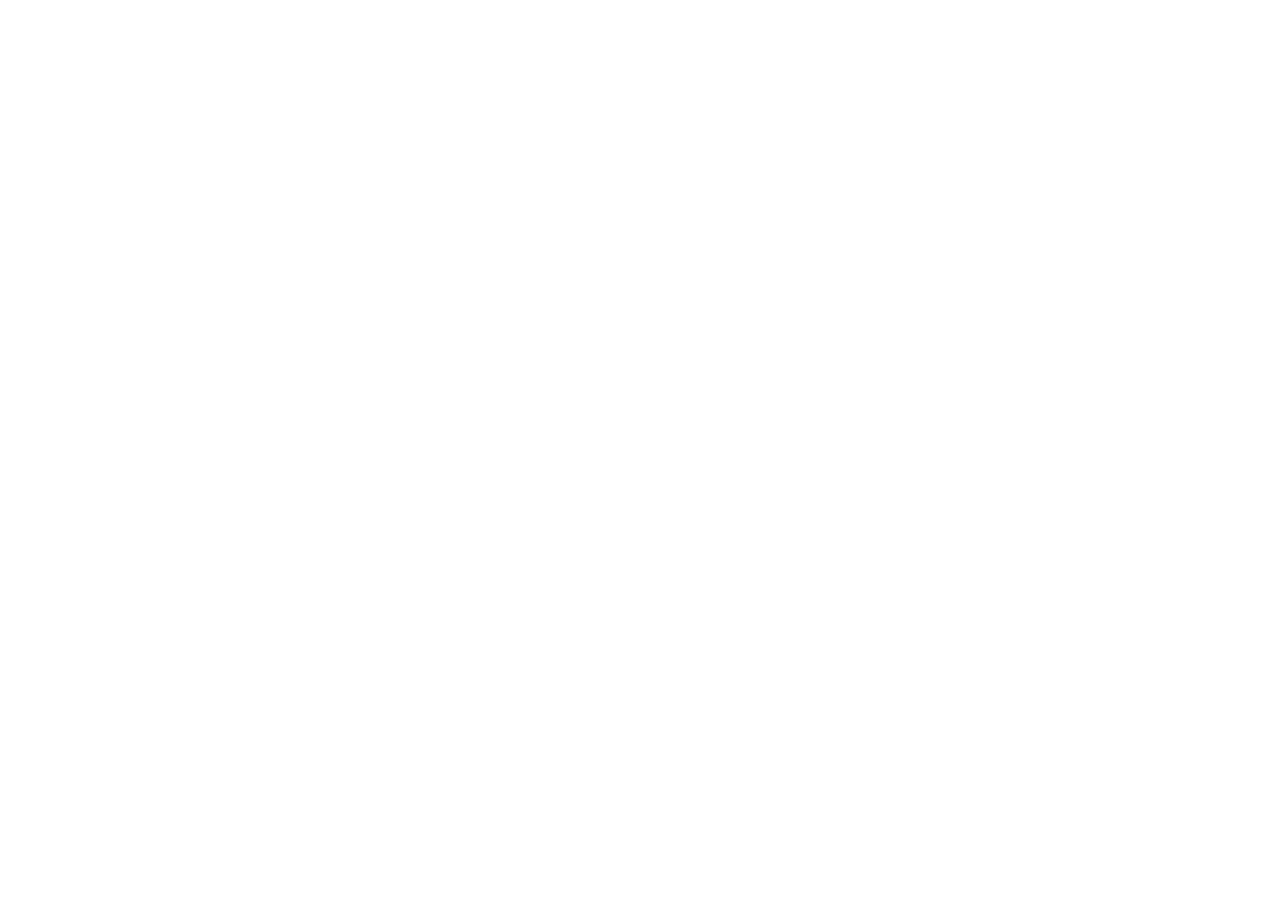
==== index.html @ 19d8b135 "index.html" ====
<html lang="en">
<head>
    <meta charset="UTF-8">
    <meta http-equiv="X-UA-Compatible" content="IE=edge">
    <meta name="viewport" content="width=
    , initial-scale=1.0">
    <title>Document</title>
</head>
<body>
    <div></div>
</body>
</html>
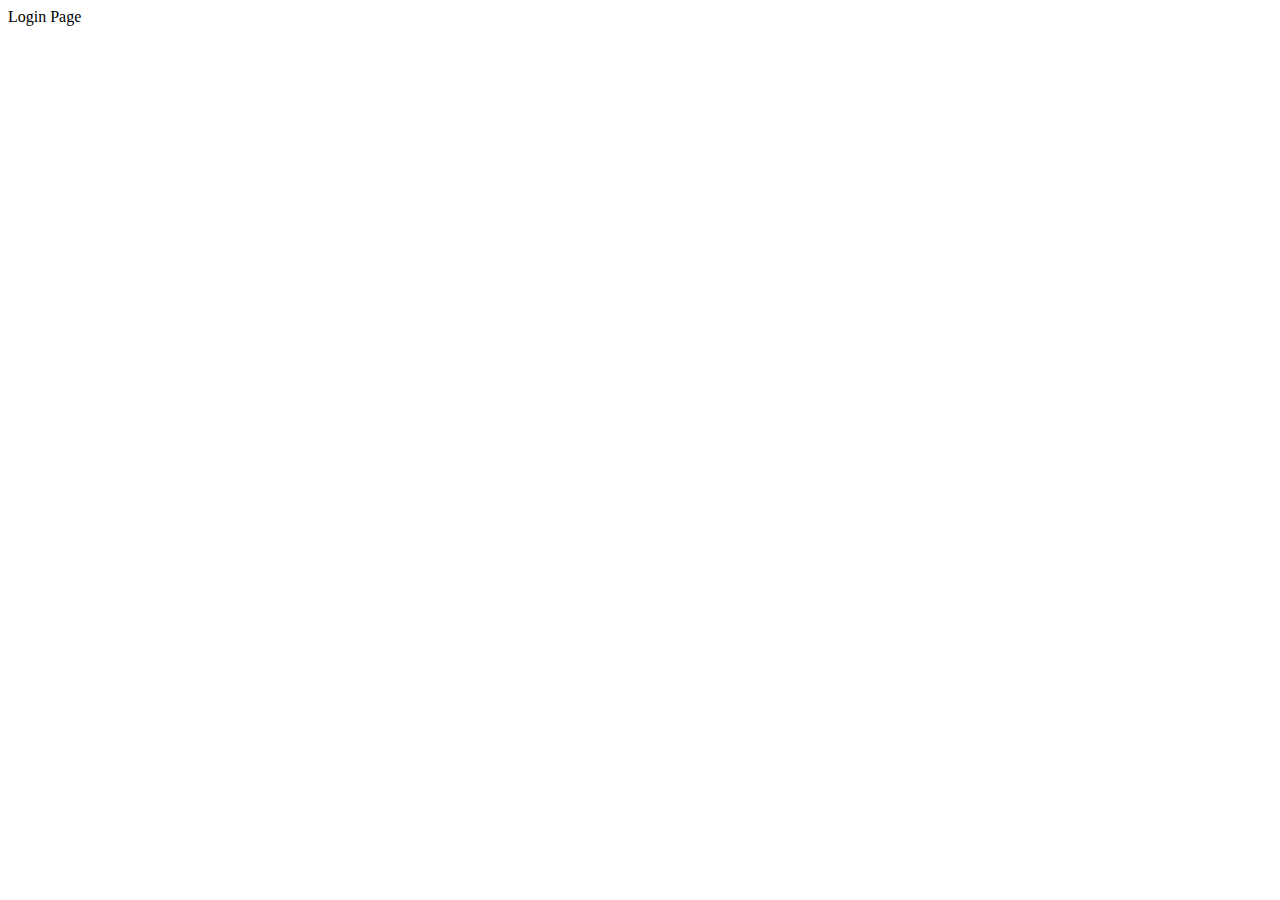
==== commit deb4e282: "Merge pull request #2 from SchadenKai/updates-index" ====
--- a/index.html
+++ b/index.html
@@ -7,6 +7,6 @@
     <title>Document</title>
 </head>
 <body>
-    <div></div>
+    <div>Login Page</div>
 </body>
 </html>